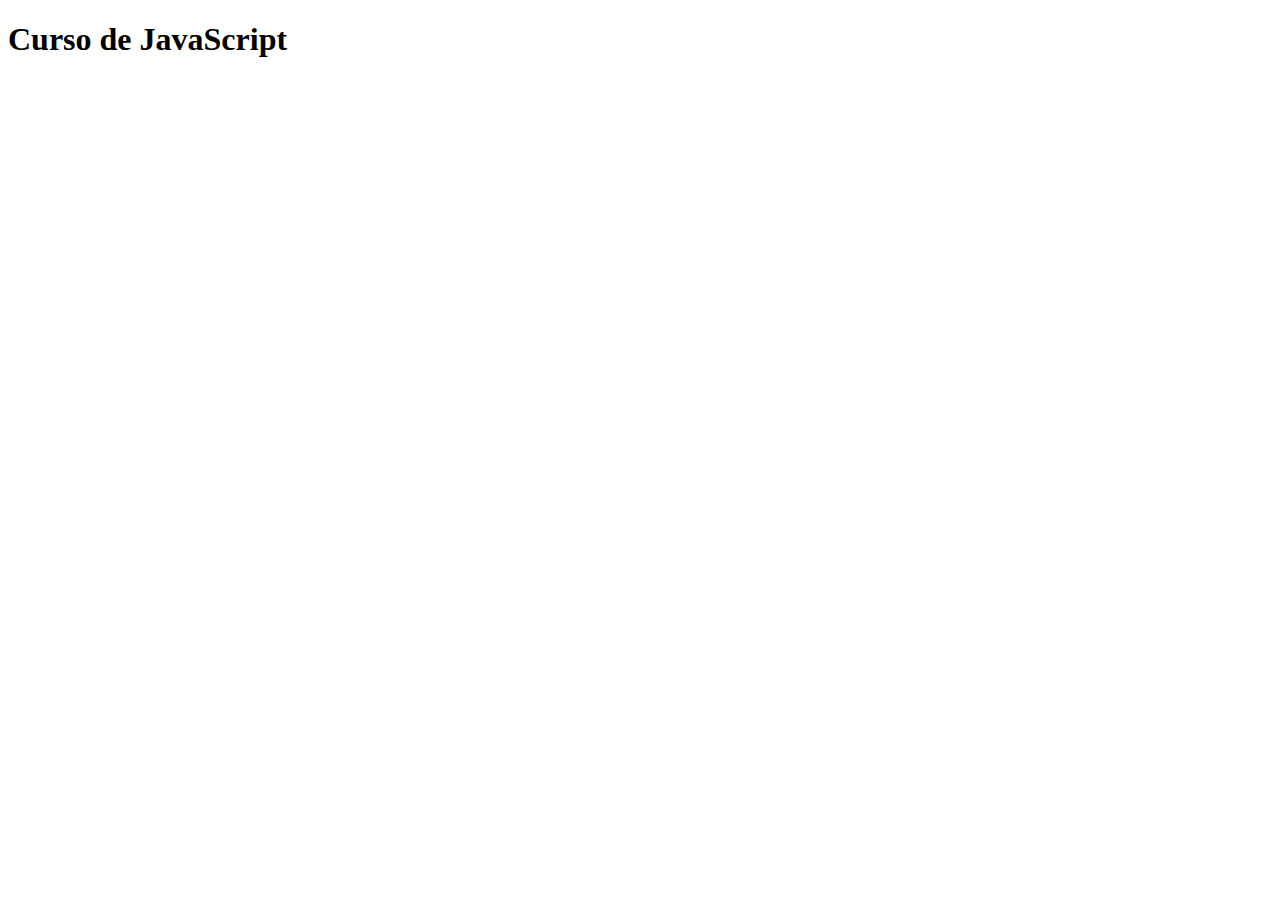
==== index.html @ 075297e6 "Fundamentos de javaScript" ====
<!DOCTYPE html>
<html lang="en">
<head>
    <meta charset="UTF-8">
    <meta name="viewport" content="width=device-width, initial-scale=1.0">
    <title>Aprendendo javaScript</title>
    <script src="fundamentos.js"></script>
</head>
<body>
    <h1>Curso de JavaScript</h1>
</body>
</html>
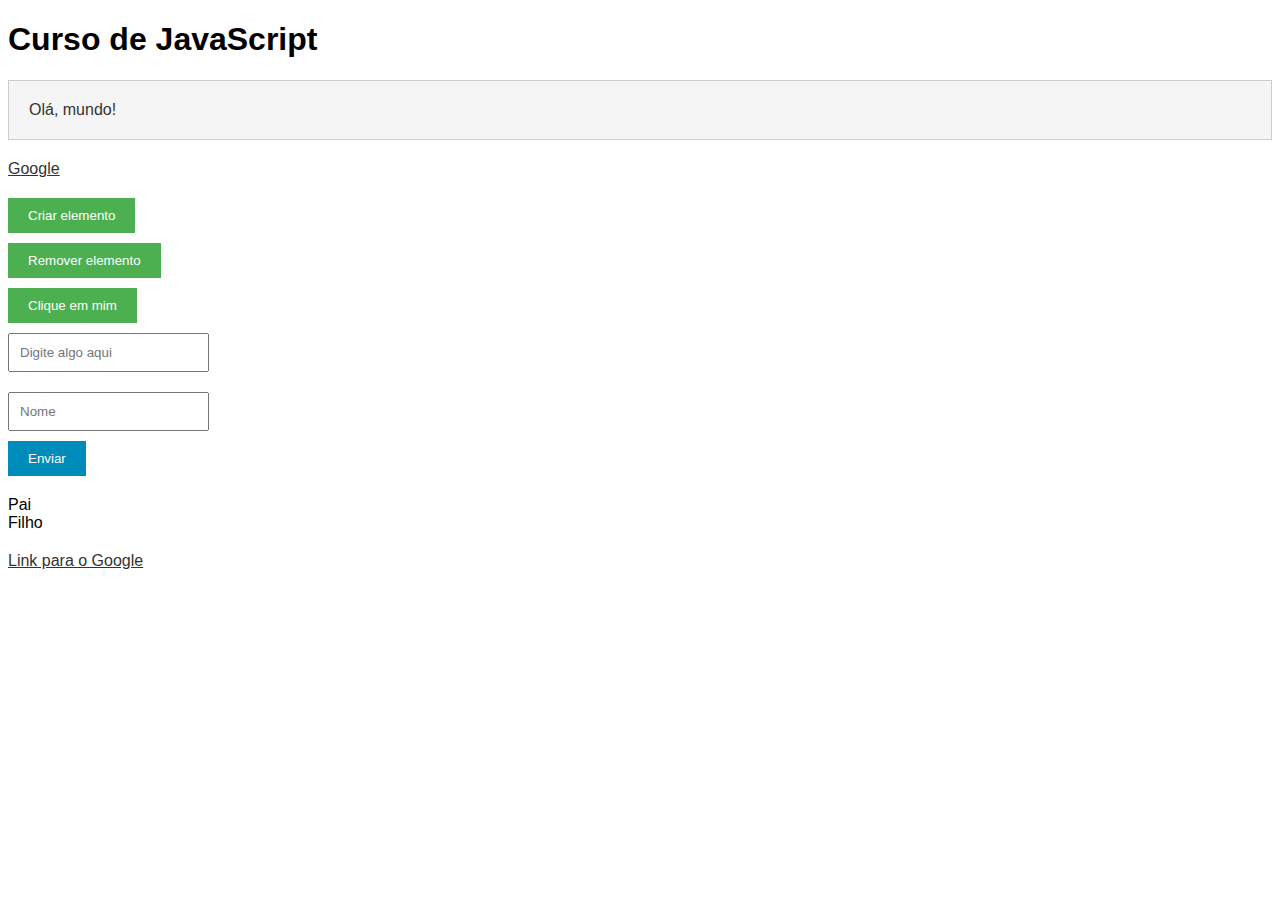
==== commit 46408a4d: "conteúdos avançados" ====
--- a/index.html
+++ b/index.html
@@ -4,9 +4,39 @@
     <meta charset="UTF-8">
     <meta name="viewport" content="width=device-width, initial-scale=1.0">
     <title>Aprendendo javaScript</title>
-    <script src="fundamentos.js"></script>
+    <script src="avancando_exercicios.js"></script>
+    <link rel="stylesheet" href="style.css">
 </head>
 <body>
     <h1>Curso de JavaScript</h1>
+
+       <!-- Seção de DOM -->
+
+    <!-- Exemplo para seleção de elementos no DOM -->
+    <div id="meuId" class="minhaClasse">Olá, mundo!</div>
+    <a href="https://www.google.com" target="_blank">Google</a>
+
+    <!-- Exemplo para manipulação da estrutura do DOM -->
+    <button id="botaoCriar">Criar elemento</button>
+    <button id="botaoRemover">Remover elemento</button>
+
+    <!-- Exemplos para eventos -->
+    <button id="botaoEvento">Clique em mim</button>
+    <input type="text" id="inputEvento" placeholder="Digite algo aqui" />
+
+    <!-- Exemplo para eventos de formulário -->
+    <form id="meuFormulario">
+      <input type="text" id="meuInput" placeholder="Nome" />
+      <button type="submit">Enviar</button>
+    </form>
+
+    <!-- Exemplo para eventos de propagação e delegação -->
+    <div id="elementoPai">
+      Pai
+      <div id="elementoFilho" class="classeDosFilhos">Filho</div>
+    </div>
+
+    <!-- Exemplo para preventDefault e stopPropagation -->
+    <a href="https://www.google.com" id="meuLink">Link para o Google</a>
 </body>
 </html>--- a/style.css
+++ b/style.css
@@ -0,0 +1,52 @@
+body {
+    font-family: Arial, sans-serif;
+  }
+  
+  #meuId {
+    padding: 20px;
+    margin: 20px 0;
+    background-color: #f5f5f5;
+    color: #333;
+  }
+  
+  .minhaClasse {
+    border: 1px solid #ccc;
+  }
+  
+  button {
+    display: block;
+    margin: 10px 0;
+    padding: 10px 20px;
+    background-color: #4caf50;
+    color: white;
+    border: none;
+    cursor: pointer;
+  }
+  
+  button:hover {
+    background-color: #45a049;
+  }
+  
+  input[type="text"] {
+    padding: 10px;
+    margin: 10px 0;
+    display: block;
+  }
+  
+  form {
+    margin: 20px 0;
+  }
+  
+  form button {
+    background-color: #008cba;
+  }
+  
+  form button:hover {
+    background-color: #007b9a;
+  }
+  
+  a {
+    display: block;
+    margin: 20px 0;
+    color: #333;
+  }